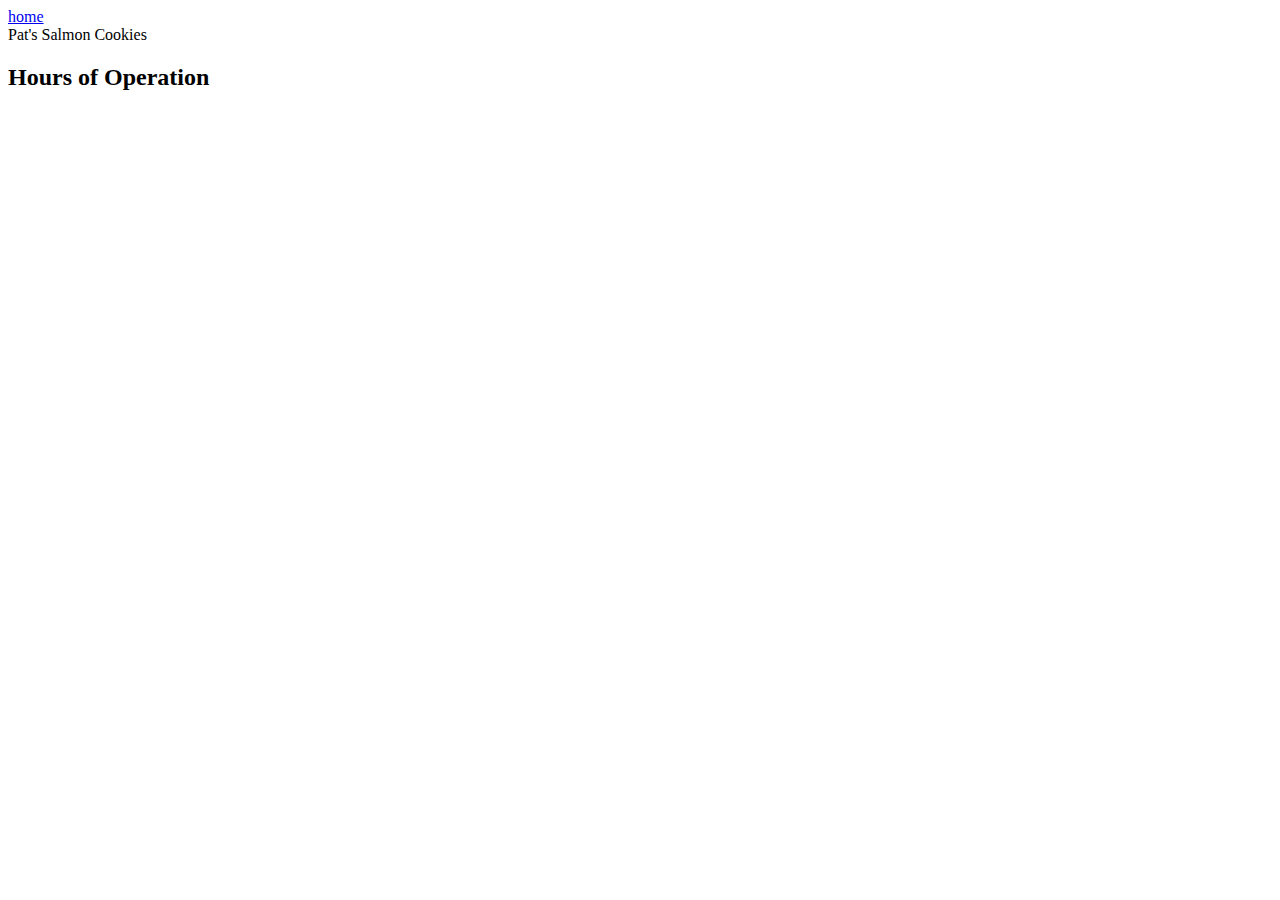
==== sales.html @ a798dd94 "some changes" ====
<!DOCTYPE html>
<html lang="en">
<head>
  <a href="index.html">home</a>
  <meta charset="UTF-8">
  <meta http-equiv="X-UA-Compatible" content="IE=edge">
  <meta name="viewport" content="width=device-width, initial-scale=1.0">
  <title>Document</title>
</head>
<header>
  Pat's Salmon Cookies</header>
<body>
<section id="hoursofOperations">
  <main>
  <h2>
    Hours of Operation
  </h2>
</main>  
</section>
</body> <script src="js/app.js"></script>
</html>
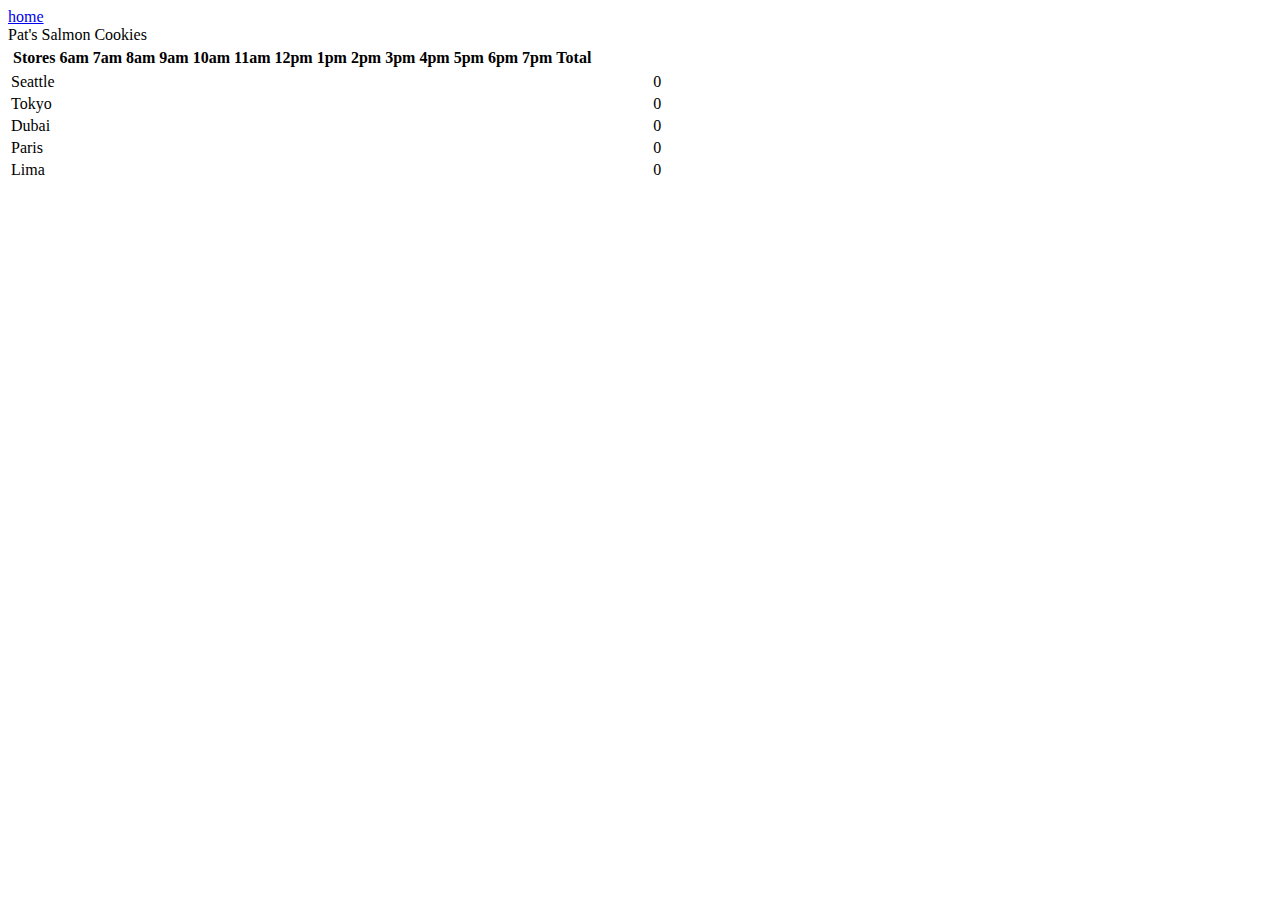
==== commit d772344b: "cookies project update" ====
--- a/sales.html
+++ b/sales.html
@@ -1,5 +1,6 @@
 <!DOCTYPE html>
 <html lang="en">
+
 <head>
   <a href="index.html">home</a>
   <meta charset="UTF-8">
@@ -9,13 +10,15 @@
 </head>
 <header>
   Pat's Salmon Cookies</header>
+
 <body>
-<section id="hoursofOperations">
-  <main>
-  <h2>
-    Hours of Operation
-  </h2>
-</main>  
-</section>
-</body> <script src="js/app.js"></script>
+  <section id="hoursofOperations">
+    <main>
+      <table id="table"></table>
+
+    </main>
+  </section>
+  <script src="js/app.js"></script>
+</body>
+
 </html>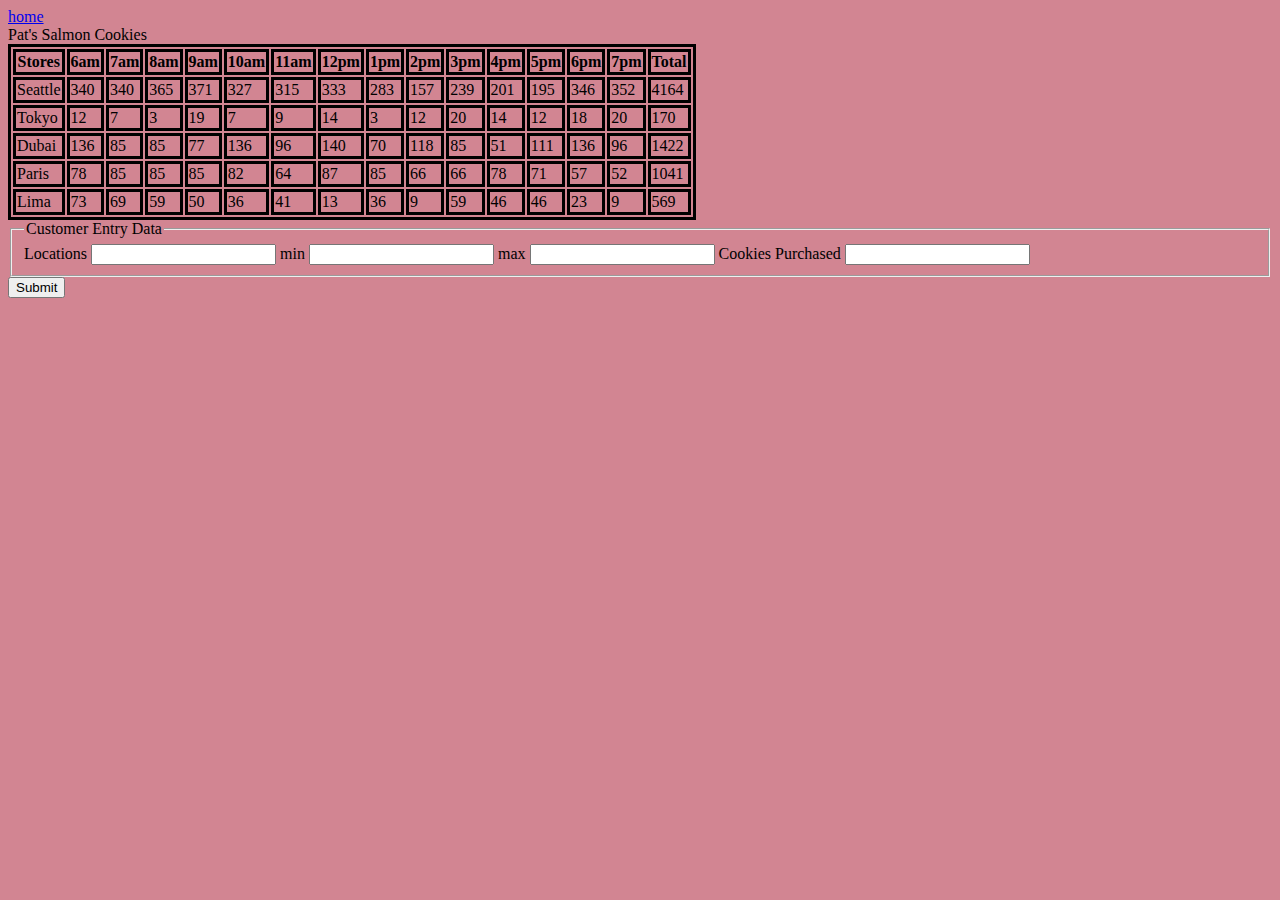
==== commit ca4c50ac: "cookie stand" ====
--- a/sales.html
+++ b/sales.html
@@ -1,5 +1,6 @@
 <!DOCTYPE html>
 <html lang="en">
+<link href="css/style.css" rel="stylesheet" />
 
 <head>
   <a href="index.html">home</a>
@@ -12,10 +13,31 @@
   Pat's Salmon Cookies</header>
 
 <body>
+
   <section id="hoursofOperations">
     <main>
-      <table id="table"></table>
+      <div>
+        <table id="eachStore"></table>
+      </div>
+      <form id="form">
+        <fieldset>
+          <legend> Customer Entry Data </legend>
+          <label for="text">Locations</label>
+          <input type="text" id="Locations">
+          <placeholder="Global"</placeholder>
 
+
+            <label for="text">min</label>
+            <input type="number" id="min">
+
+            <label for="text">max</label>
+            <input type="number" id="max">
+
+            <label for="text">Cookies Purchased</label>
+            <input type="number" id="avgSale">
+          </fieldset>
+          <button type="submit">Submit</button>
+      </form>
     </main>
   </section>
   <script src="js/app.js"></script>
--- a/css/style.css
+++ b/css/style.css
@@ -0,0 +1,8 @@
+body{
+  background-color: rgb(210, 133, 146);
+
+}
+table, td, th{
+  border: solid black;
+  
+}
